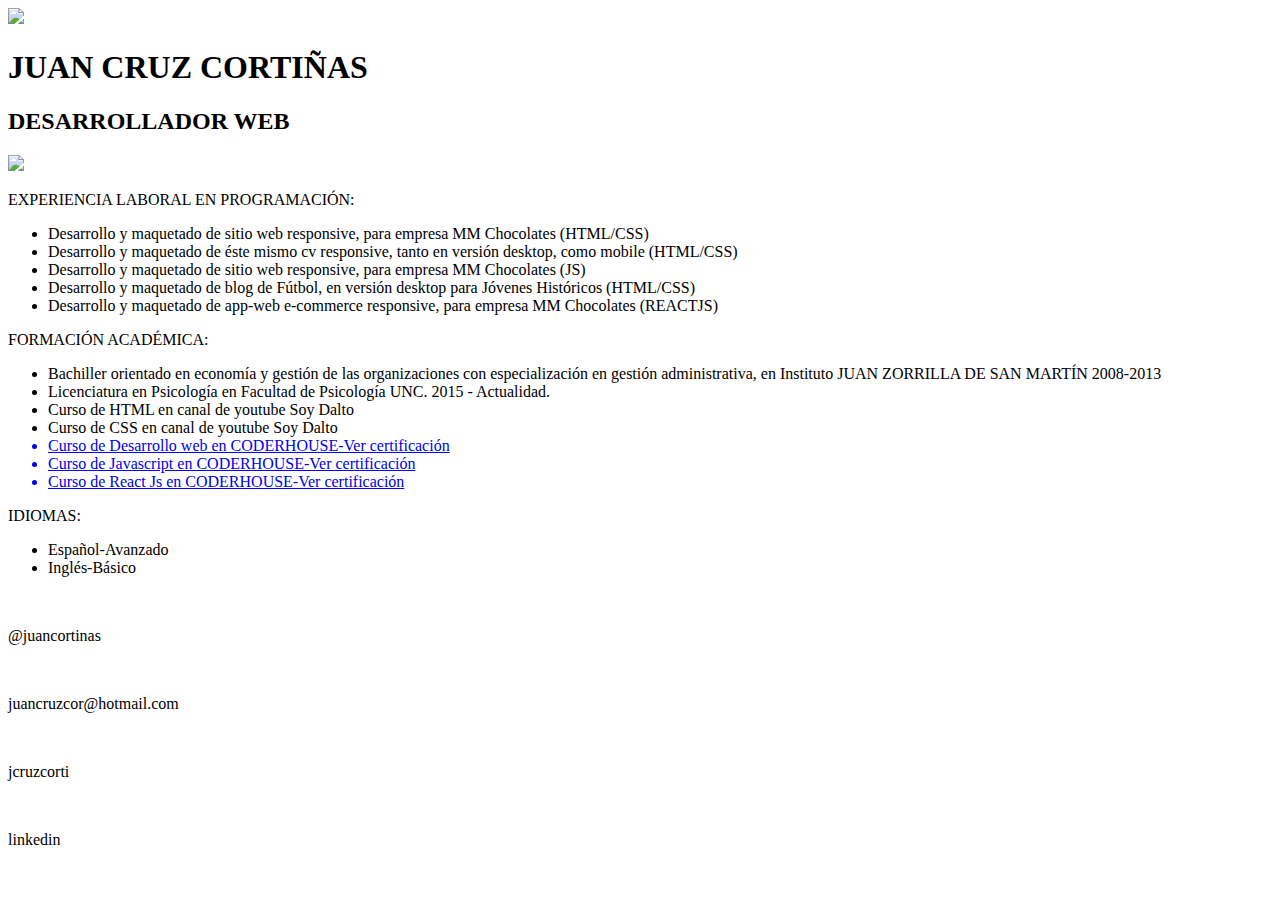
==== cv.html @ 2bb7e67a "Nuevos cambios realizados en la interfaz" ====
<!DOCTYPE html>
<html lang="es">

<!-- Inicio del head -->
<head>
    <meta charset="UTF-8">
    <meta http-equiv="X-UA-Compatible" content="IE=edge">
    <meta name="viewport" content="width=device-width, initial-scale=1.0">
    <title>CV Juan Cruz Cortiñas-cv</title>
    <meta name="description" content="Curriculum vitae de Juan Cruz Cortiñas">
    <meta name="keywords" content="cv,curriculum,vitae,trabajo,oferta,laboral,programación,desarrollo,web">
    <enlace rel="preconectar" href="https://fonts.googleapis.com">
    <enlace rel="preconectar" href="https://fonts.gstatic.com" crossorigin>
    <enlace href="https: //fonts.googleapis.com/css2? familia = Arvo &family= Shippori+Antique & display=swap" rel="stylesheet">       
    <link rel="stylesheet" href="css/style.css">
    <title>Cv Cortiñas</title>
</head>
<!-- Fin del head -->

<!-- Inicio del body -->
<body class="body">

<!-- Inicio del div grilla -->
<div id="grilla">

    <!-- Inicio del header -->
    <header class="header">

        <!-- Inicio de div -->
        <div class="header2__divheader">

            <img src="img/fotocv.jfif" class="header2__divheader--imgfoto">
            <h1 class="header2__divheader--nombre">JUAN CRUZ CORTIÑAS</h1>
            <h2 class="header2__divheader--profesión">DESARROLLADOR WEB</h2>

        </div>

    </header>
    <!-- Fin del body -->

    <!-- Inicio del section -->
    <section class="section">

        <!-- Inicio del article -->
        <article class="article2">

            <!-- Inicio de div -->
            <div class="article2__img">

                <a href="index.html"><img src="img/imginicio.png" class="article2__img--article"></a>

            </div>

            <!-- Inicio de div -->
            <div class="article2__info">

                    <p class="article2__info--p">EXPERIENCIA LABORAL EN PROGRAMACIÓN:</p> 
                    

                    <ul class="article2__info--ul">

                    <li class="article2__info--ul--li">  Desarrollo y maquetado de sitio web responsive, para empresa MM Chocolates (HTML/CSS)</li>
                    <li class="article2__info--ul--li">  Desarrollo y maquetado de éste mismo cv responsive, tanto en versión desktop, como mobile (HTML/CSS) </li>
                    <li class="article2__info--ul--li">  Desarrollo y maquetado de sitio web responsive, para empresa MM Chocolates (JS) </li>
                    <li class="article2__info--ul--li">  Desarrollo y maquetado de blog de Fútbol, en versión desktop para Jóvenes Históricos (HTML/CSS)</li>
                    <li class="article2__info--ul--li">  Desarrollo y maquetado de app-web e-commerce responsive, para empresa MM Chocolates (REACTJS)</li>
                    
                    </ul>
                    
                    <p class="article2__info--p">FORMACIÓN ACADÉMICA:</p>
                      
                    <ul class="article2__info--ul">

                    <li class="article2__info--ul--li">Bachiller orientado en economía y gestión de las
                        organizaciones con especialización en gestión administrativa, en Instituto JUAN ZORRILLA DE SAN MARTÍN 2008-2013</li>
                    <li class="article2__info--ul--li">Licenciatura en Psicología en Facultad de Psicología UNC. 2015 - Actualidad.</li>
                    <li class="article2__info--ul--li">Curso de HTML en canal de youtube Soy Dalto</li>
                    <li class="article2__info--ul--li">Curso de CSS en canal de youtube Soy Dalto</li>
                    <a href="img/certificadocoder-copia.png" target="_blank"><li class="article2__info--ul--li">Curso de Desarrollo web en CODERHOUSE-Ver certificación</li></a>
                    <a href="img/js.png" target="_blank"><li class="article2__info--ul--li">Curso de Javascript en CODERHOUSE-Ver certificación</li></a>
                    <a href="img/reactjs.png" target="_blank"><li class="article2__info--ul--li">Curso de React Js en CODERHOUSE-Ver certificación</li></a>
                    
                    
                    </ul>

                    <p class="article2__info--p">IDIOMAS:</p> 

                    <ul class="article2__info--ul">

                    <li class="article2__info--ul--li">Español-Avanzado</li>
                    <li class="article2__info--ul--li">Inglés-Básico</li>

                    </ul>
               

            </div>


        </article>

    </section>
    <!-- Fin del section -->

    <!-- Inicio del footer -->
    <footer class="footer">

        <!-- Inicio de div -->
        <div class="divfooter">
            
            <!-- Inicio de div -->
            <div class="divfooter1">
                    <a href="https://www.instagram.com/juancortinas/?hl=es-la" target="_blank">
                        <img src="img/instagram.png" alt="" class="divfooter__fotos--footer">
                    </a>
                    <p class="divfooter__texto--footer"> @juancortinas </p>
            </div>

            <!-- Inicio de div -->
            <div class="divfooter1">
                    <a href="https://outlook.live.com/mail/0/" target="_blank">
                        <img src="img/mail.png" alt="" class="divfooter__fotos--footer">
                    </a>
                    <p class="divfooter__texto--footer"> juancruzcor@hotmail.com </p>
            </div>

            <!-- Inicio de div -->
            <div class="divfooter1">
                <a href="https://github.com/Jcruzcorti" target="_blank">
                    <img src="img/github.png" alt="" class="divfooter__fotos--footer">
                </a>
                <p class="divfooter__texto--footer"> jcruzcorti </p>

            <!-- Inicio de div -->
            <div class="divfooter1">
                <a href="" target="_blank">
                    <img src="img/linkedin.png" alt="" class="divfooter__fotos--footer">
                </a>
                <p class="divfooter__texto--footer"> linkedin </p>
        </div>    
        </div>

        </div>

    </footer>
    <!-- Fin del footer -->

</div>
    
</body>
<!-- Fin del body -->
</html>
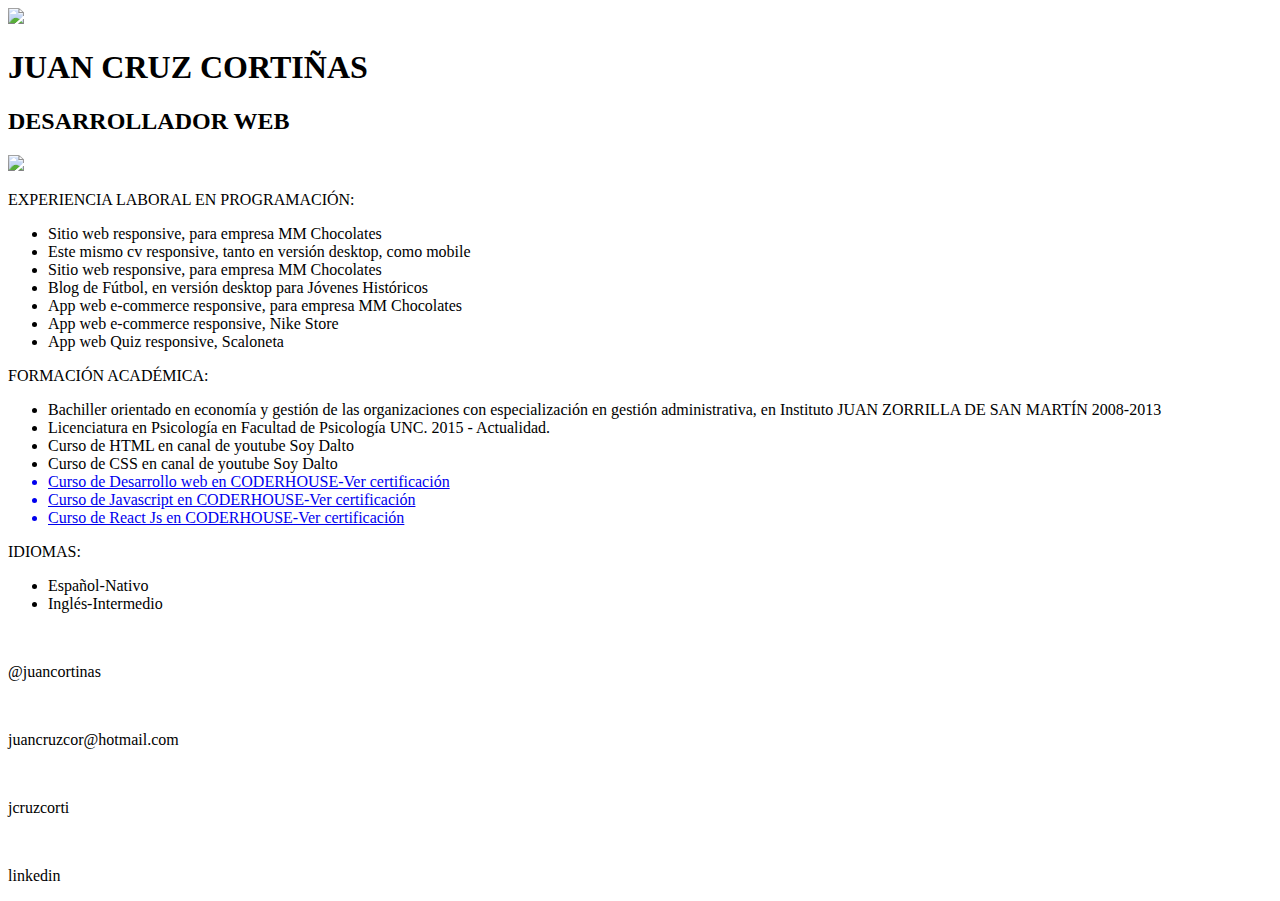
==== commit dd3206ee: "Actualización de CV" ====
--- a/cv.html
+++ b/cv.html
@@ -59,12 +59,13 @@
 
                     <ul class="article2__info--ul">
 
-                    <li class="article2__info--ul--li">  Desarrollo y maquetado de sitio web responsive, para empresa MM Chocolates (HTML/CSS)</li>
-                    <li class="article2__info--ul--li">  Desarrollo y maquetado de éste mismo cv responsive, tanto en versión desktop, como mobile (HTML/CSS) </li>
-                    <li class="article2__info--ul--li">  Desarrollo y maquetado de sitio web responsive, para empresa MM Chocolates (JS) </li>
-                    <li class="article2__info--ul--li">  Desarrollo y maquetado de blog de Fútbol, en versión desktop para Jóvenes Históricos (HTML/CSS)</li>
-                    <li class="article2__info--ul--li">  Desarrollo y maquetado de app-web e-commerce responsive, para empresa MM Chocolates (REACTJS)</li>
-                    
+                    <li class="article2__info--ul--li">Sitio web responsive, para empresa MM Chocolates</li>
+                    <li class="article2__info--ul--li">Este mismo cv responsive, tanto en versión desktop, como mobile</li>
+                    <li class="article2__info--ul--li">Sitio web responsive, para empresa MM Chocolates</li>
+                    <li class="article2__info--ul--li">Blog de Fútbol, en versión desktop para Jóvenes Históricos</li>
+                    <li class="article2__info--ul--li">App web e-commerce responsive, para empresa MM Chocolates</li>
+                    <li class="article2__info--ul--li">App web e-commerce responsive, Nike Store</li>
+                    <li class="article2__info--ul--li">App web Quiz responsive, Scaloneta</li>
                     </ul>
                     
                     <p class="article2__info--p">FORMACIÓN ACADÉMICA:</p>
@@ -87,8 +88,8 @@
 
                     <ul class="article2__info--ul">
 
-                    <li class="article2__info--ul--li">Español-Avanzado</li>
-                    <li class="article2__info--ul--li">Inglés-Básico</li>
+                    <li class="article2__info--ul--li">Español-Nativo</li>
+                    <li class="article2__info--ul--li">Inglés-Intermedio</li>
 
                     </ul>
                
@@ -132,7 +133,7 @@
 
             <!-- Inicio de div -->
             <div class="divfooter1">
-                <a href="" target="_blank">
+                <a href="https://www.linkedin.com/in/juan-cruz-corti%C3%B1as/" target="_blank">
                     <img src="img/linkedin.png" alt="" class="divfooter__fotos--footer">
                 </a>
                 <p class="divfooter__texto--footer"> linkedin </p>
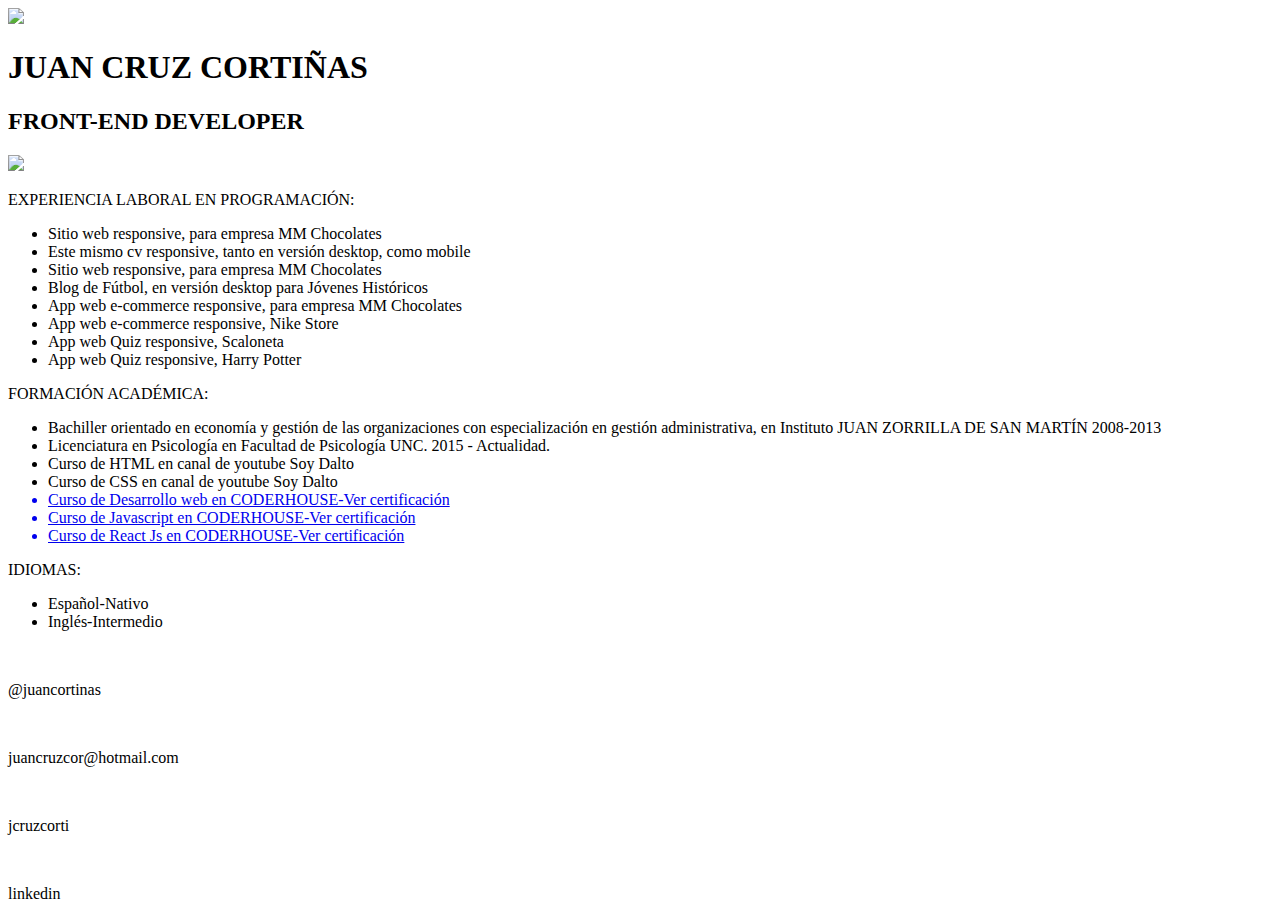
==== commit 4a6773be: "Actualización de cv" ====
--- a/cv.html
+++ b/cv.html
@@ -31,7 +31,7 @@
 
             <img src="img/fotocv.jfif" class="header2__divheader--imgfoto">
             <h1 class="header2__divheader--nombre">JUAN CRUZ CORTIÑAS</h1>
-            <h2 class="header2__divheader--profesión">DESARROLLADOR WEB</h2>
+            <h2 class="header2__divheader--profesión">FRONT-END DEVELOPER</h2>
 
         </div>
 
@@ -66,6 +66,7 @@
                     <li class="article2__info--ul--li">App web e-commerce responsive, para empresa MM Chocolates</li>
                     <li class="article2__info--ul--li">App web e-commerce responsive, Nike Store</li>
                     <li class="article2__info--ul--li">App web Quiz responsive, Scaloneta</li>
+                    <li class="article2__info--ul--li">App web Quiz responsive, Harry Potter</li>
                     </ul>
                     
                     <p class="article2__info--p">FORMACIÓN ACADÉMICA:</p>
